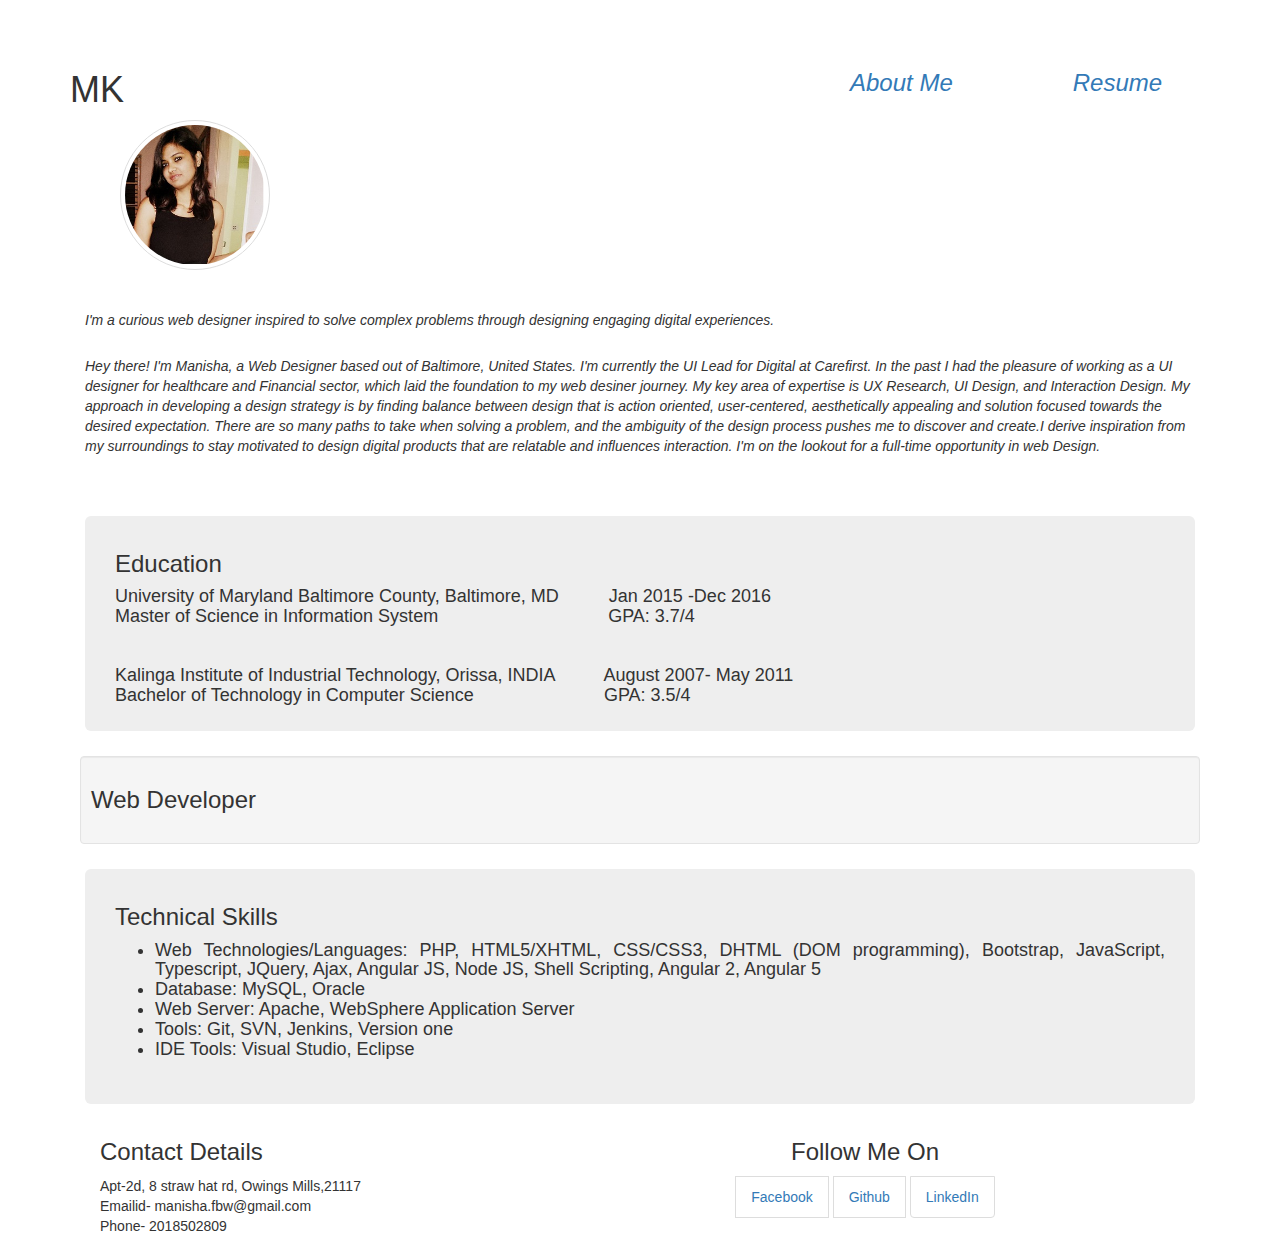
==== index.html @ 17c3e783 "Update index.html" ====
<!DOCTYPE html>
<html>
<head>
<title > Profile </title>
<meta charset ="utf-8" />
<meta name="viewport" content="width=device-width, intial-state=1"/>
<link rel="stylesheet" href="http://maxcdn.bootstrapcdn.com/bootstrap/3.3.7/css/bootstrap.min.css">
<script src="https://ajax.googleapis.com/ajax/libs/jquery/1.12.4/jquery.min.js"></script>
<script src="http://maxcdn.bootstrapcdn.com/bootstrap/3.3.7/js/bootstrap.min.js"></script>
<link type="text/css" rel="stylesheet" href="css/bootstrap.css"/>
<script src="js/jquery-3.1.0.min.js"></script>
<script src="js/bootstap.js"></script>
<script src="js/jquery-3.1.0.min.js"></script>
</head>
<body>
 <div class="container" style="margin-top:50px;">
 <div class="row">
<div class="col-sm-8">
 <h1 > MK </h1>
 <img src ="image/1962724_703790689642689_680937871_n.jpg" class="img-responsive img-thumbnail" style=" margin-left:50px;border-radius:100px; width:150px;height:150px;">

            </div>
 <div class="col-sm-4" style=" font-style: italic;">
  <h3>
 <a href="https://mkumarihe7320.github.io/My-Profile/">About Me</a>
    &nbsp;&nbsp;&nbsp;&nbsp;&nbsp;&nbsp;&nbsp;&nbsp;&nbsp;&nbsp;&nbsp;&nbsp;&nbsp;&nbsp;&nbsp;&nbsp;
<a href="https://app.luminpdf.com/viewer/LghhqdSKcTyYho7TX">Resume</a>
  </h3>
</div>
 </div>
  </div>
 </div>
 </div>
<div class="container" style="margin-top:30px; ">
<div class="row" >
<div class="col-sm-12 " style="font-style: italic;>
<div class="panel  ">
<div class ="panel-heading">
I'm a curious web designer inspired to solve complex problems through designing engaging digital experiences.
</div>
<div class="panel-body ">
 Hey there! I'm Manisha, a Web Designer based out of Baltimore, United States. I'm currently the UI Lead for Digital at Carefirst. In the past I had the pleasure of working as a UI designer for healthcare and Financial sector, which laid the foundation to my web desiner journey.  My key area of expertise is UX Research, UI Design, and Interaction Design.

My approach in developing a design strategy is by finding balance between design that is action oriented, user-centered, aesthetically appealing and solution focused towards the desired expectation. There are so many paths to take when solving a problem, and the ambiguity of the design process pushes me to discover and create.I derive inspiration from my surroundings to stay motivated to design digital products that are relatable and influences interaction.

I'm on the lookout for a full-time opportunity in web Design. </br>
</div>
</div>
</div>
</div>
</div>
<div class="container" style="margin-top:30px;">
<div class ="row jumbotron" style="margin:15px; padding: 15px;">
<div class="col-sm-9">
<h3>  Education   </h3>

 <h4>
 
University of Maryland Baltimore County, Baltimore, MD       &nbsp;&nbsp;&nbsp;&nbsp;&nbsp;&nbsp;&nbsp;&nbsp; Jan 2015 -Dec 2016 </br>
Master of Science in Information System                        &nbsp;&nbsp;&nbsp;&nbsp;&nbsp;&nbsp;&nbsp;&nbsp;&nbsp;&nbsp;&nbsp;&nbsp; &nbsp;&nbsp;&nbsp;&nbsp;&nbsp;&nbsp;&nbsp;&nbsp;&nbsp;&nbsp;&nbsp;&nbsp;&nbsp;&nbsp;&nbsp;&nbsp;&nbsp;&nbsp;&nbsp;        GPA: 3.7/4 <br><br><br>
Kalinga Institute of Industrial Technology, Orissa, INDIA   &nbsp;&nbsp;&nbsp;&nbsp;&nbsp;&nbsp;&nbsp;&nbsp;      August 2007- May 2011</br>
Bachelor of Technology in Computer Science            &nbsp;&nbsp;&nbsp;&nbsp;&nbsp;&nbsp;&nbsp;&nbsp;&nbsp;&nbsp;&nbsp;&nbsp;&nbsp;&nbsp;&nbsp;&nbsp;&nbsp;&nbsp;&nbsp;&nbsp;&nbsp;&nbsp;&nbsp;&nbsp;                 GPA: 3.5/4 <br>
</h4>

</div>

</div>

<div class="row">
<div class="col-sm-12">
<div class="well" style="margin:10px; padding:10px;  ">
<h3>Web  Developer<h3>
</div>
</div>
</div>



<div class="row jumbotron" style="margin:15px; padding: 15px;">
<div class="col-sm-12" style="text-align:justify;">

<h3> Technical Skills </h3>

 <h4>
 <ul>
<li>Web Technologies/Languages: PHP, HTML5/XHTML, CSS/CSS3, DHTML (DOM programming), Bootstrap, JavaScript, Typescript, JQuery, Ajax, Angular JS, Node JS, Shell Scripting, Angular 2, Angular 5
  </li>
  <li> Database: MySQL, Oracle </li>
  <li>Web Server: Apache, WebSphere Application Server </li>
  <li>Tools: Git, SVN, Jenkins, Version one </li>
  <li>IDE Tools:  Visual Studio, Eclipse </li>
</ul>
 </h4>
</br>
                       
</div>
  </div>

                       
<div class="container">
<div clss="row"
<div class="col-sm-4">
<h3>Contact Details</h3>
<p style="text-align:justify;">
Apt-2d, 8 straw hat rd, Owings Mills,21117 </br>
Emailid- manisha.fbw@gmail.com</br>
Phone- 2018502809 </br>
</p>
</div>
<div class="col-sm-8">
 <ul class="list=group" style="margin-top:20px;text-align: center"><h3> Follow Me On </h3>
<li class="list-group-item" style="display: inline-block;"><a href="https://www.facebook.com/manisha.fbw">Facebook</a></li>
<li class="list-group-item" style="display: inline-block;"><a href="https://github.com/mkumarihe7320">Github</a></li>
<li class="list-group-item" style="display: inline-block;"><a href="https://www.linkedin.com/in/manisha-kumari-41294a15b/">LinkedIn</a></li>
</ul>
</div>
                                                                                                                          </div>
                                                                                                                          </div>
</body>
</html>
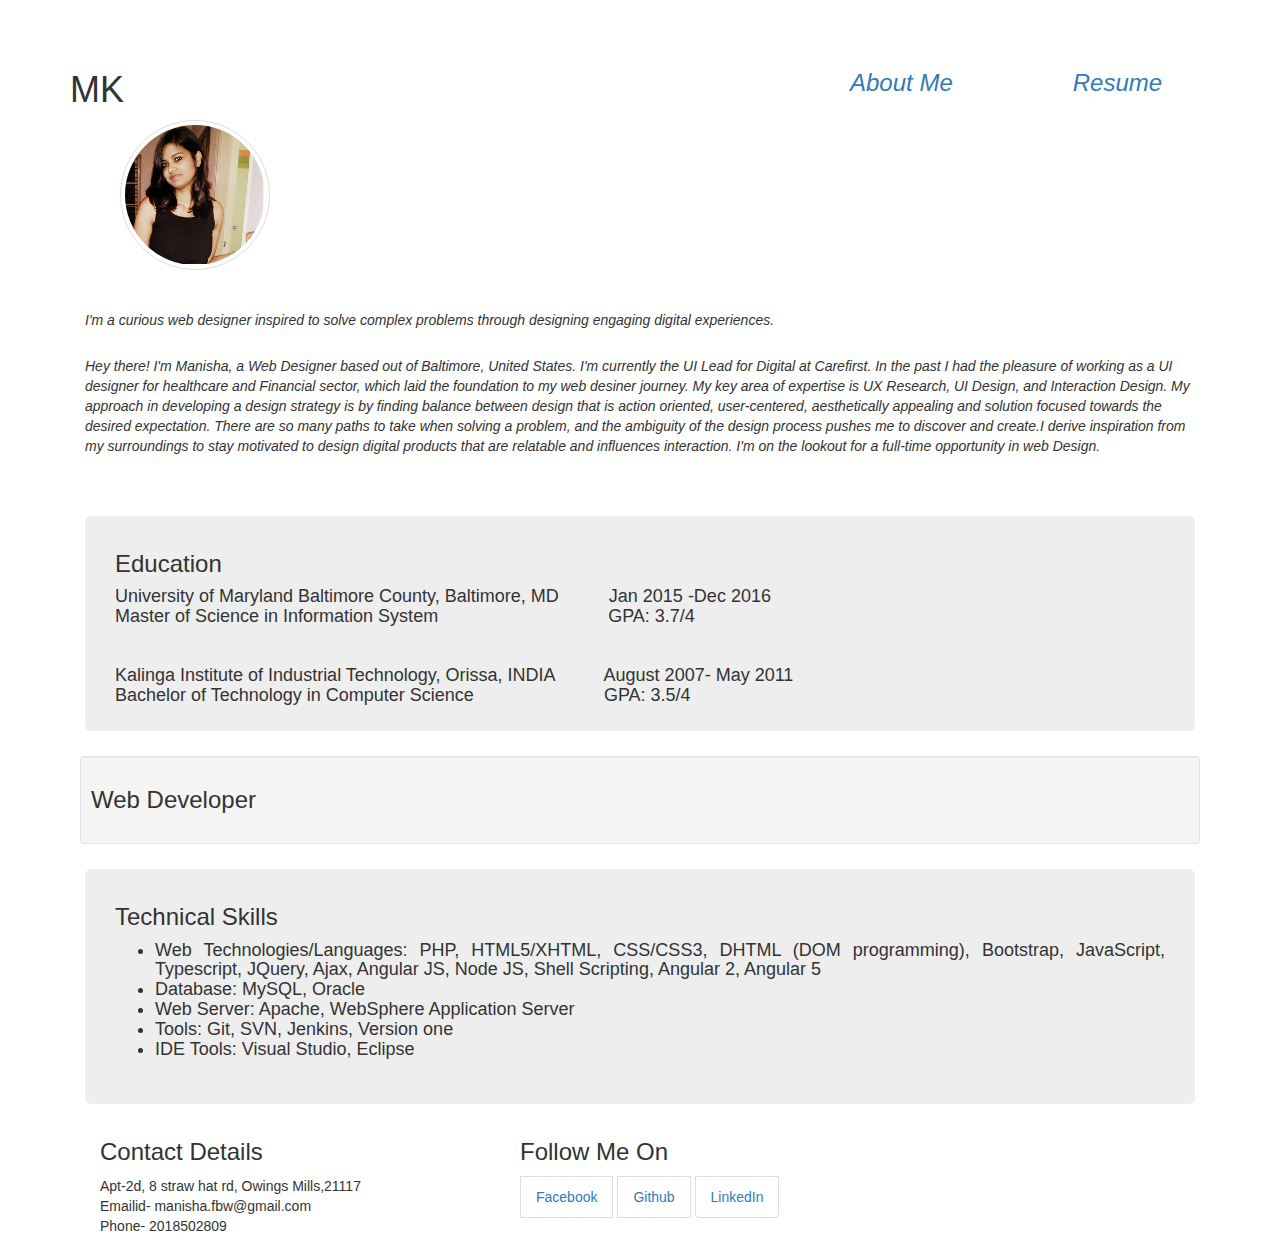
==== commit e6fe3a2a: "Update index.html" ====
--- a/index.html
+++ b/index.html
@@ -98,7 +98,7 @@
 
                        
 <div class="container">
-<div clss="row"
+<div clss="row">
 <div class="col-sm-4">
 <h3>Contact Details</h3>
 <p style="text-align:justify;">
@@ -108,7 +108,7 @@
 </p>
 </div>
 <div class="col-sm-8">
- <ul class="list=group" style="margin-top:20px;text-align: center"><h3> Follow Me On </h3>
+ <ul class="list=group" ><h3> Follow Me On </h3>
 <li class="list-group-item" style="display: inline-block;"><a href="https://www.facebook.com/manisha.fbw">Facebook</a></li>
 <li class="list-group-item" style="display: inline-block;"><a href="https://github.com/mkumarihe7320">Github</a></li>
 <li class="list-group-item" style="display: inline-block;"><a href="https://www.linkedin.com/in/manisha-kumari-41294a15b/">LinkedIn</a></li>
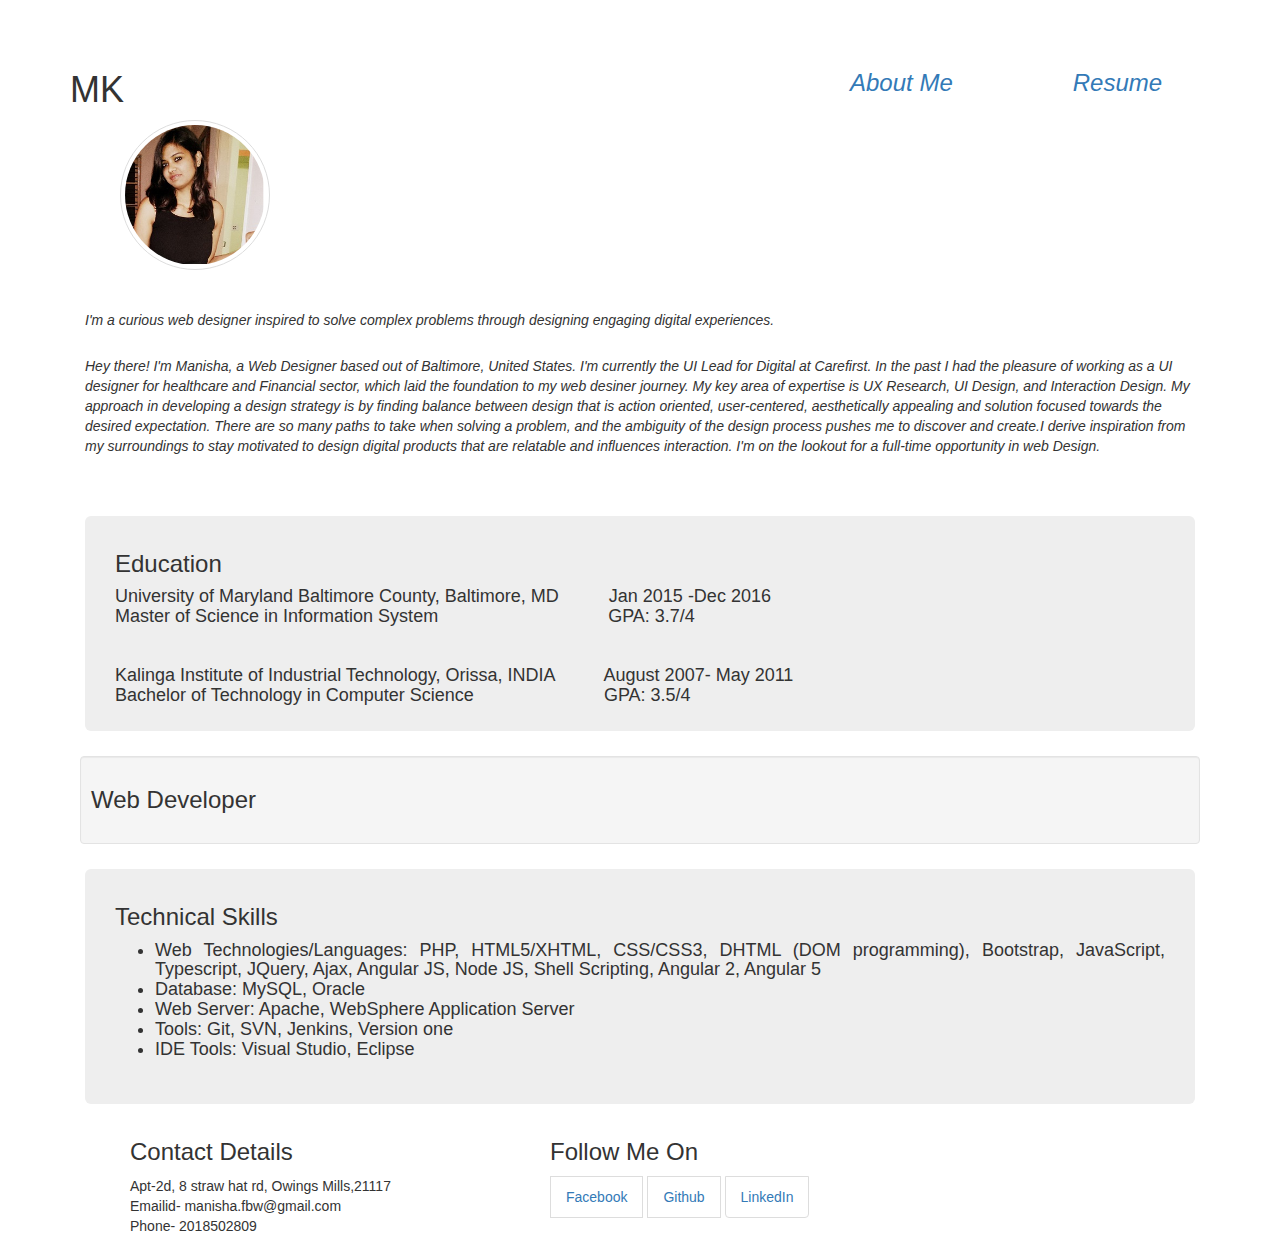
==== commit 62c7dcc5: "Update index.html" ====
--- a/index.html
+++ b/index.html
@@ -97,7 +97,7 @@
   </div>
 
                        
-<div class="container">
+<div class="container" style="margin-left:30px;">
 <div clss="row">
 <div class="col-sm-4">
 <h3>Contact Details</h3>
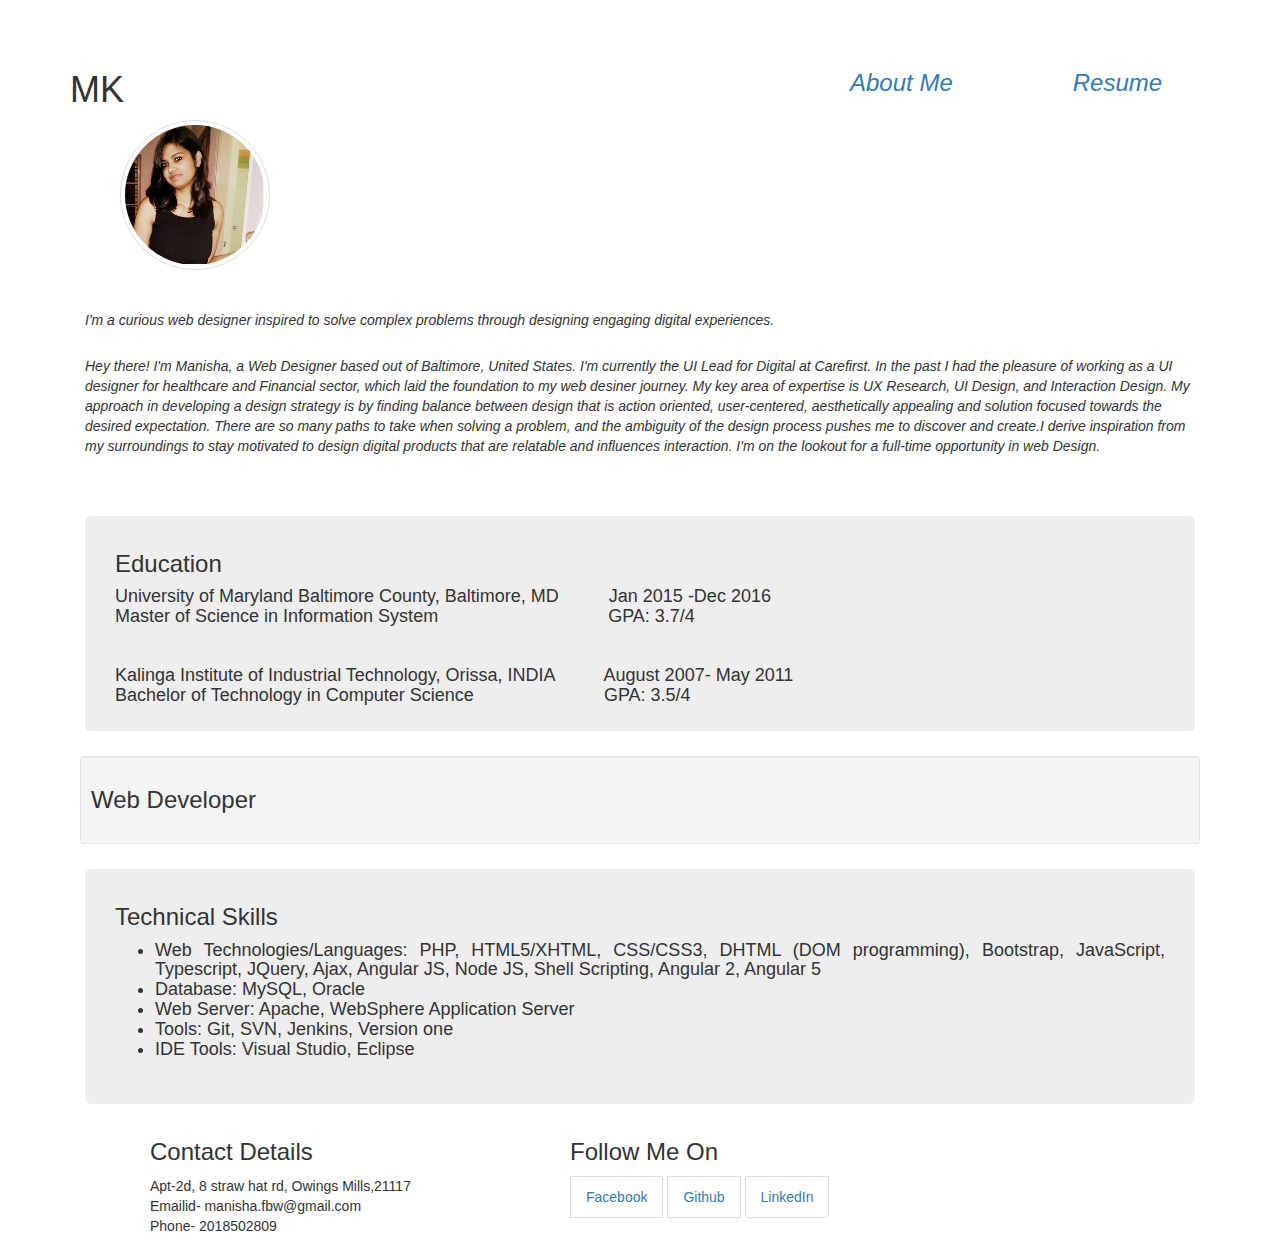
==== commit 9ea4d0d8: "Update index.html" ====
--- a/index.html
+++ b/index.html
@@ -97,7 +97,7 @@
   </div>
 
                        
-<div class="container" style="margin-left:30px;">
+<div class="container" style="margin-left:50px;">
 <div clss="row">
 <div class="col-sm-4">
 <h3>Contact Details</h3>
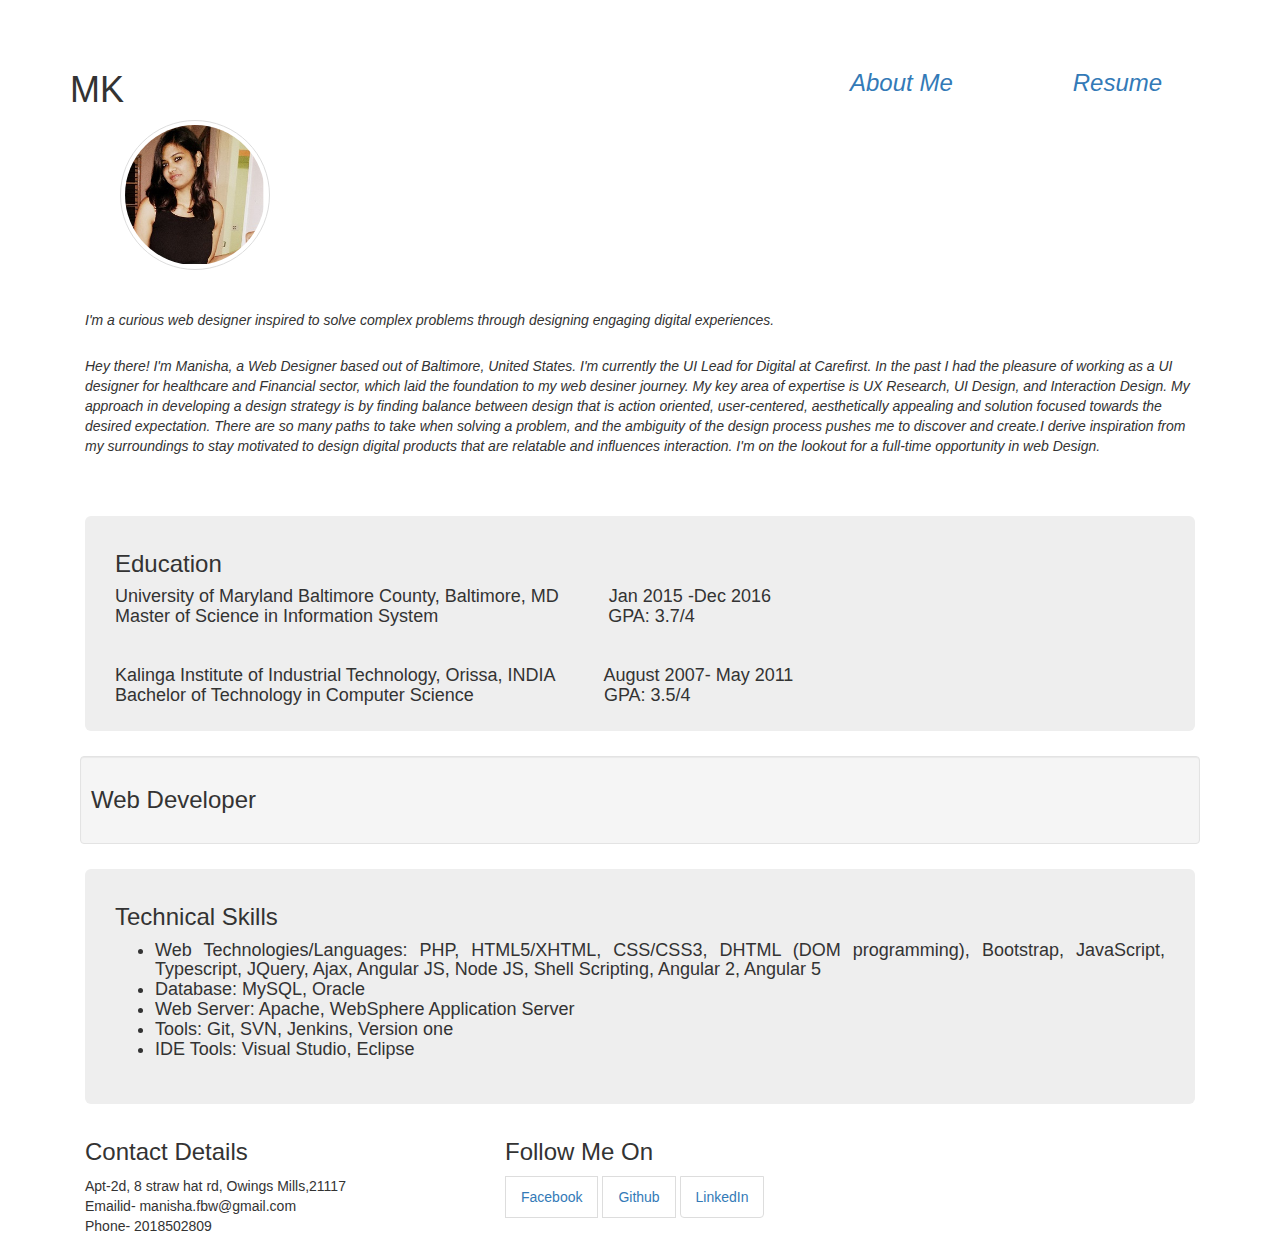
==== commit 205db8ec: "Update index.html" ====
--- a/index.html
+++ b/index.html
@@ -97,7 +97,6 @@
   </div>
 
                        
-<div class="container" style="margin-left:50px;">
 <div clss="row">
 <div class="col-sm-4">
 <h3>Contact Details</h3>
@@ -114,7 +113,8 @@
 <li class="list-group-item" style="display: inline-block;"><a href="https://www.linkedin.com/in/manisha-kumari-41294a15b/">LinkedIn</a></li>
 </ul>
 </div>
-                                                                                                                          </div>
-                                                                                                                          </div>
+                                                                                                                          
+                     </div>
+                                                                                                                         
 </body>
 </html>
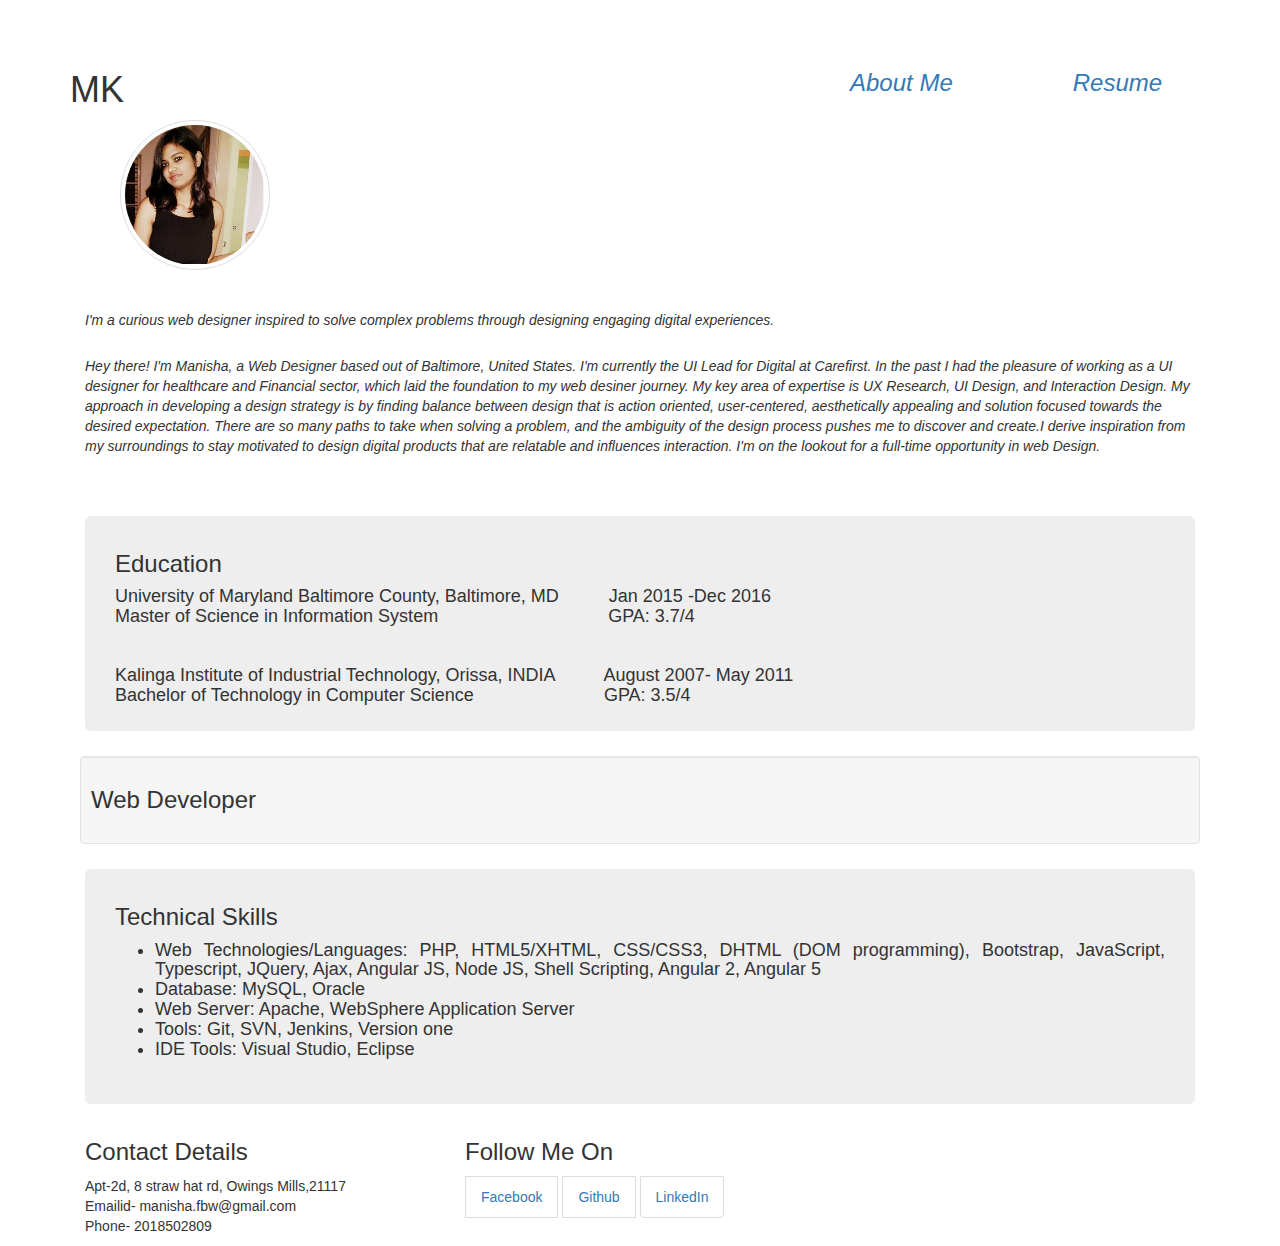
==== commit 98ad2d9a: "Update index.html" ====
--- a/index.html
+++ b/index.html
@@ -107,7 +107,7 @@
 </p>
 </div>
 <div class="col-sm-8">
- <ul class="list=group" ><h3> Follow Me On </h3>
+ <ul class="list=group" style="padding:0px;" ><h3> Follow Me On </h3>
 <li class="list-group-item" style="display: inline-block;"><a href="https://www.facebook.com/manisha.fbw">Facebook</a></li>
 <li class="list-group-item" style="display: inline-block;"><a href="https://github.com/mkumarihe7320">Github</a></li>
 <li class="list-group-item" style="display: inline-block;"><a href="https://www.linkedin.com/in/manisha-kumari-41294a15b/">LinkedIn</a></li>
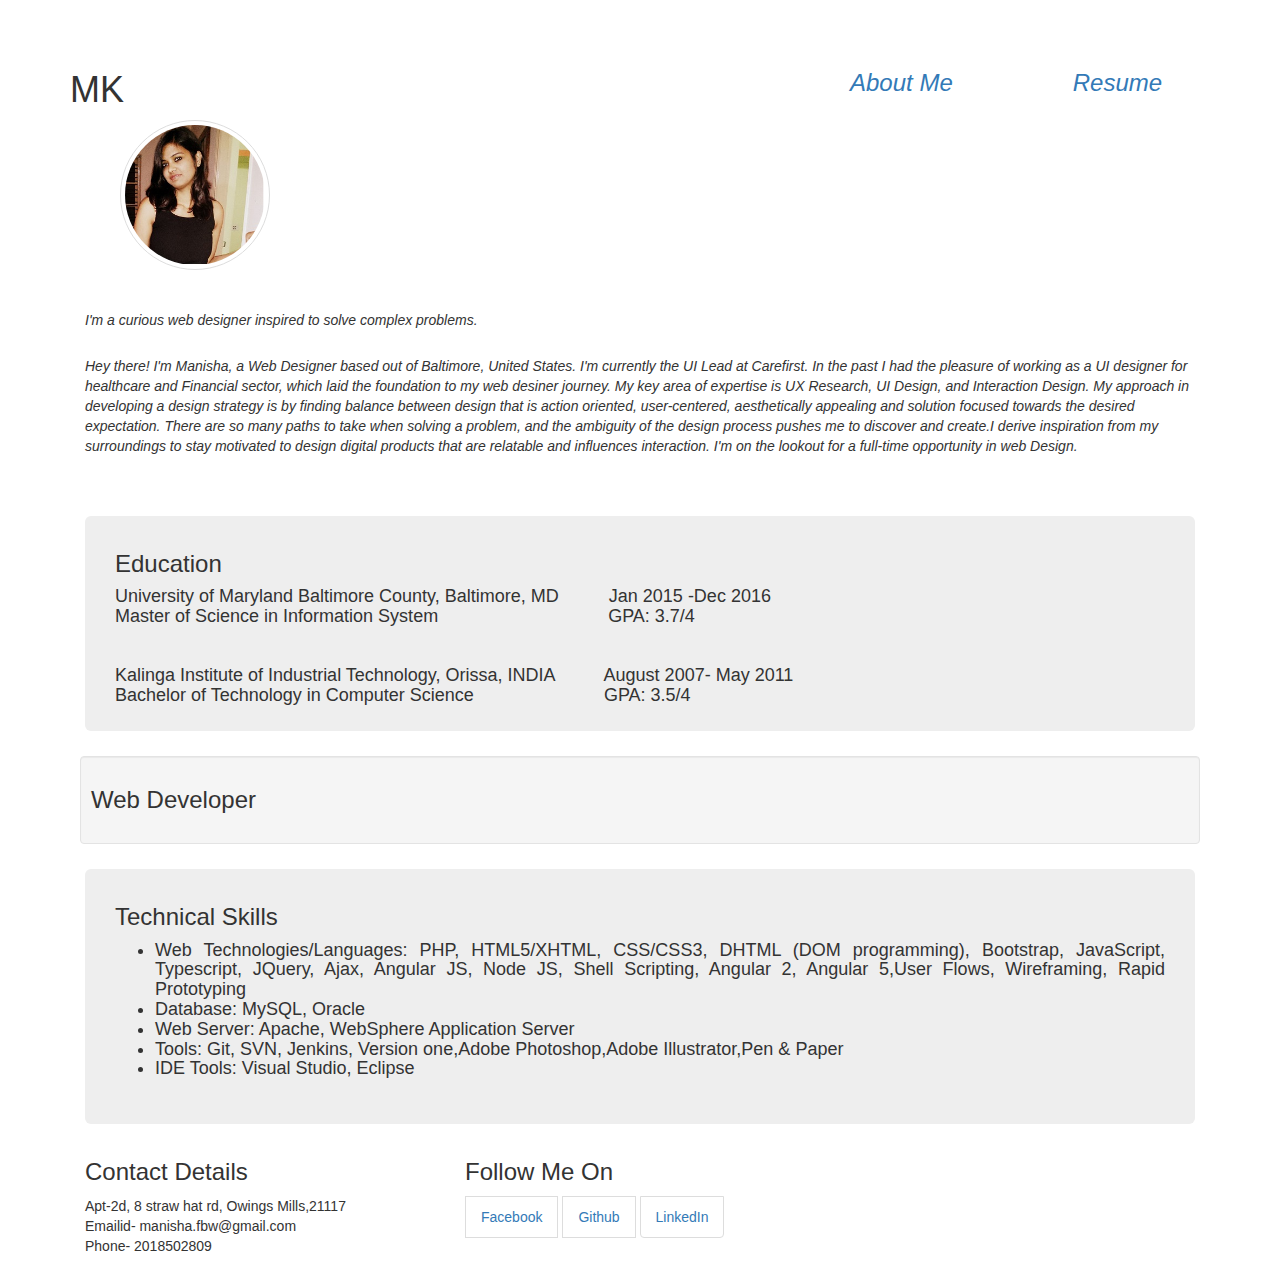
==== commit 1f24b0ee: "Update index.html" ====
--- a/index.html
+++ b/index.html
@@ -36,10 +36,10 @@
 <div class="col-sm-12 " style="font-style: italic;>
 <div class="panel  ">
 <div class ="panel-heading">
-I'm a curious web designer inspired to solve complex problems through designing engaging digital experiences.
+I'm a curious web designer inspired to solve complex problems.
 </div>
 <div class="panel-body ">
- Hey there! I'm Manisha, a Web Designer based out of Baltimore, United States. I'm currently the UI Lead for Digital at Carefirst. In the past I had the pleasure of working as a UI designer for healthcare and Financial sector, which laid the foundation to my web desiner journey.  My key area of expertise is UX Research, UI Design, and Interaction Design.
+ Hey there! I'm Manisha, a Web Designer based out of Baltimore, United States. I'm currently the UI Lead at Carefirst. In the past I had the pleasure of working as a UI designer for healthcare and Financial sector, which laid the foundation to my web desiner journey.  My key area of expertise is UX Research, UI Design, and Interaction Design.
 
 My approach in developing a design strategy is by finding balance between design that is action oriented, user-centered, aesthetically appealing and solution focused towards the desired expectation. There are so many paths to take when solving a problem, and the ambiguity of the design process pushes me to discover and create.I derive inspiration from my surroundings to stay motivated to design digital products that are relatable and influences interaction.
 
@@ -83,11 +83,12 @@
 
  <h4>
  <ul>
-<li>Web Technologies/Languages: PHP, HTML5/XHTML, CSS/CSS3, DHTML (DOM programming), Bootstrap, JavaScript, Typescript, JQuery, Ajax, Angular JS, Node JS, Shell Scripting, Angular 2, Angular 5
+<li>Web Technologies/Languages: PHP, HTML5/XHTML, CSS/CSS3, DHTML (DOM programming), Bootstrap, JavaScript, Typescript, JQuery, Ajax, Angular JS, Node JS, Shell Scripting, Angular 2, Angular 5,User Flows, Wireframing, Rapid Prototyping 
   </li>
   <li> Database: MySQL, Oracle </li>
   <li>Web Server: Apache, WebSphere Application Server </li>
-  <li>Tools: Git, SVN, Jenkins, Version one </li>
+  <li>Tools: Git, SVN, Jenkins, Version one,Adobe Photoshop,Adobe Illustrator,Pen & Paper
+ </li>
   <li>IDE Tools:  Visual Studio, Eclipse </li>
 </ul>
  </h4>
